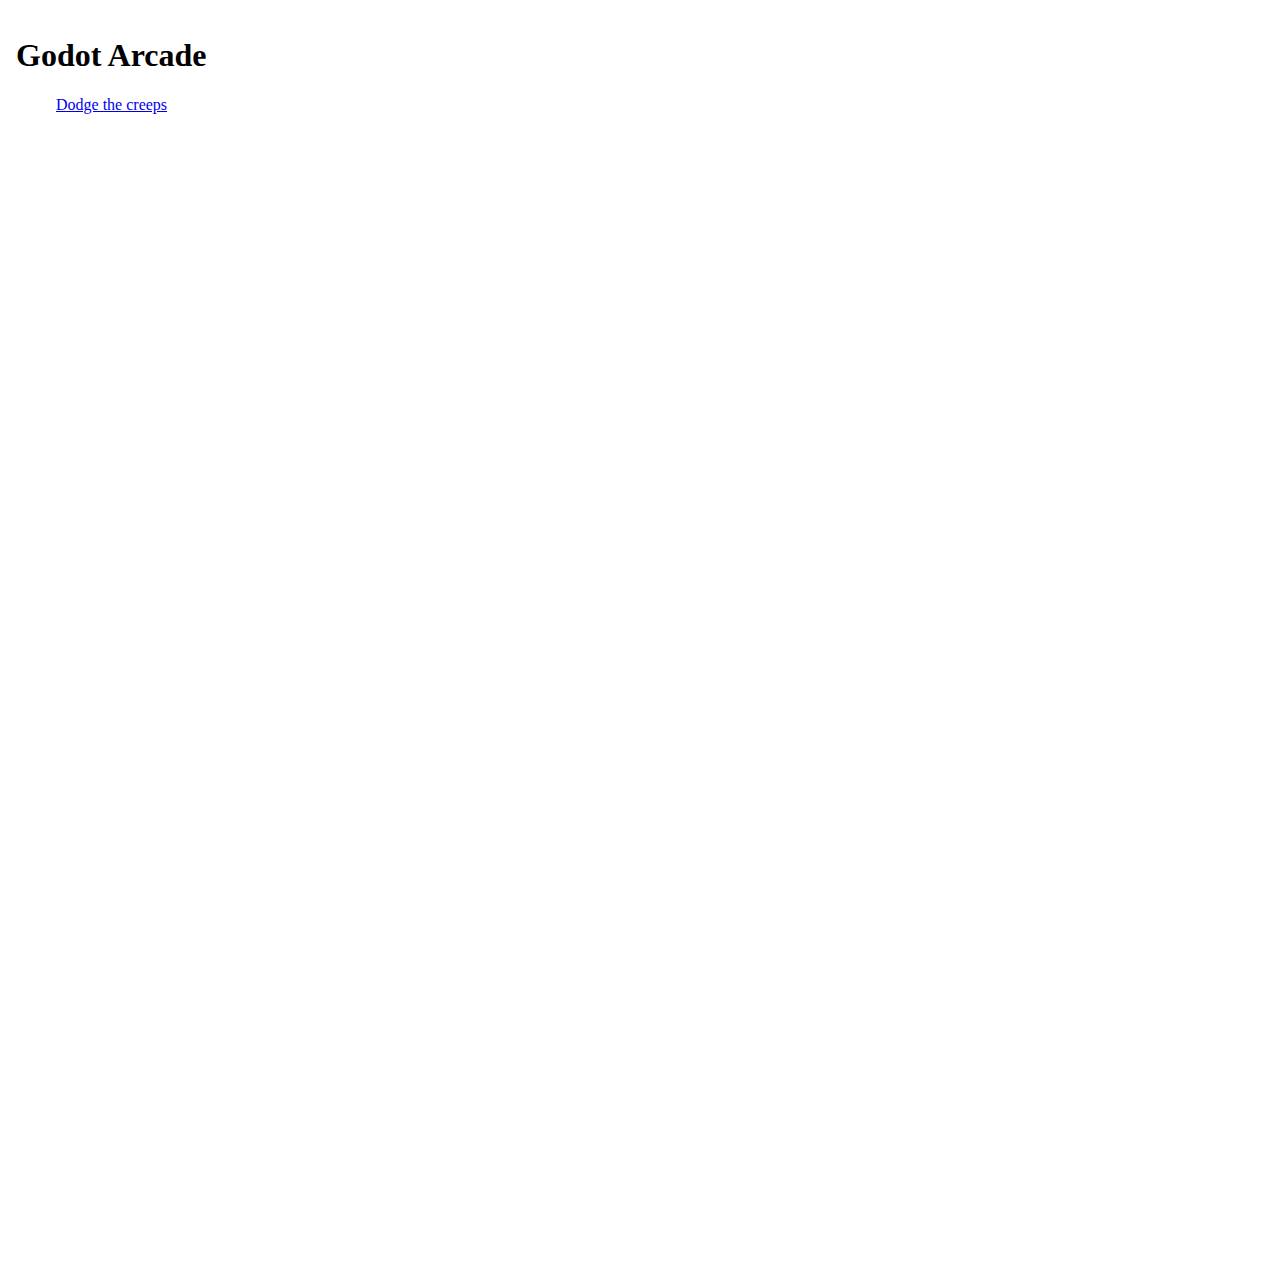
==== index.html @ 9b23de51 "init" ====
<!DOCTYPE html>
<html lang="en">
<head>
  <meta charset="UTF-8">
  <meta http-equiv="X-UA-Compatible" content="IE=edge">
  <meta name="viewport" content="width=device-width, initial-scale=1.0">
  <link rel="stylesheet" href="styles.css">
  <title>Document</title>
</head>
<body>
  <main>
    <h1>Godot Arcade</h1>

    <ul>
      <li>
        <a href="dodge-the-creeps/" >Dodge the creeps</a>
      </li>
    </ul>
  </main>
</body>
</html>
---- styles.css ----
html,
body {
  margin: 0px;
  width: 100vw;
  height: 100vw;
}

main {
  padding: 16px;
}

li {
  list-style-type: none;
}
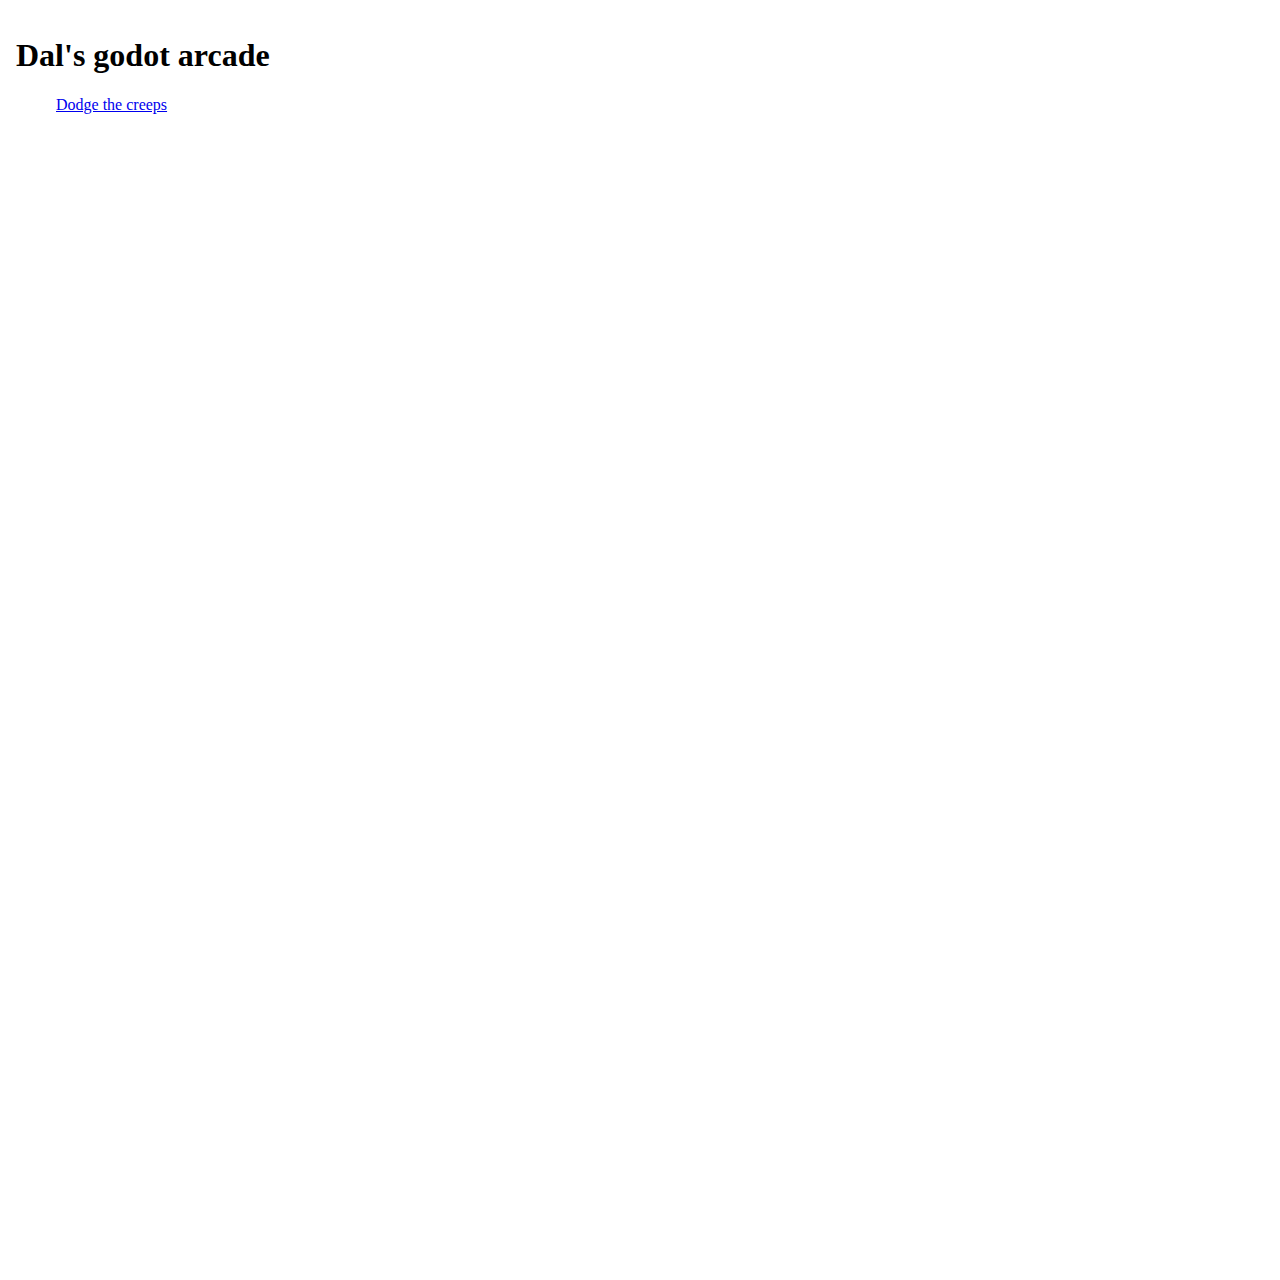
==== commit bc5b8157: "MODIFY title" ====
--- a/index.html
+++ b/index.html
@@ -5,11 +5,11 @@
   <meta http-equiv="X-UA-Compatible" content="IE=edge">
   <meta name="viewport" content="width=device-width, initial-scale=1.0">
   <link rel="stylesheet" href="styles.css">
-  <title>Document</title>
+  <title>Dal's godot arcade</title>
 </head>
 <body>
   <main>
-    <h1>Godot Arcade</h1>
+    <h1>Dal's godot arcade</h1>
 
     <ul>
       <li>
